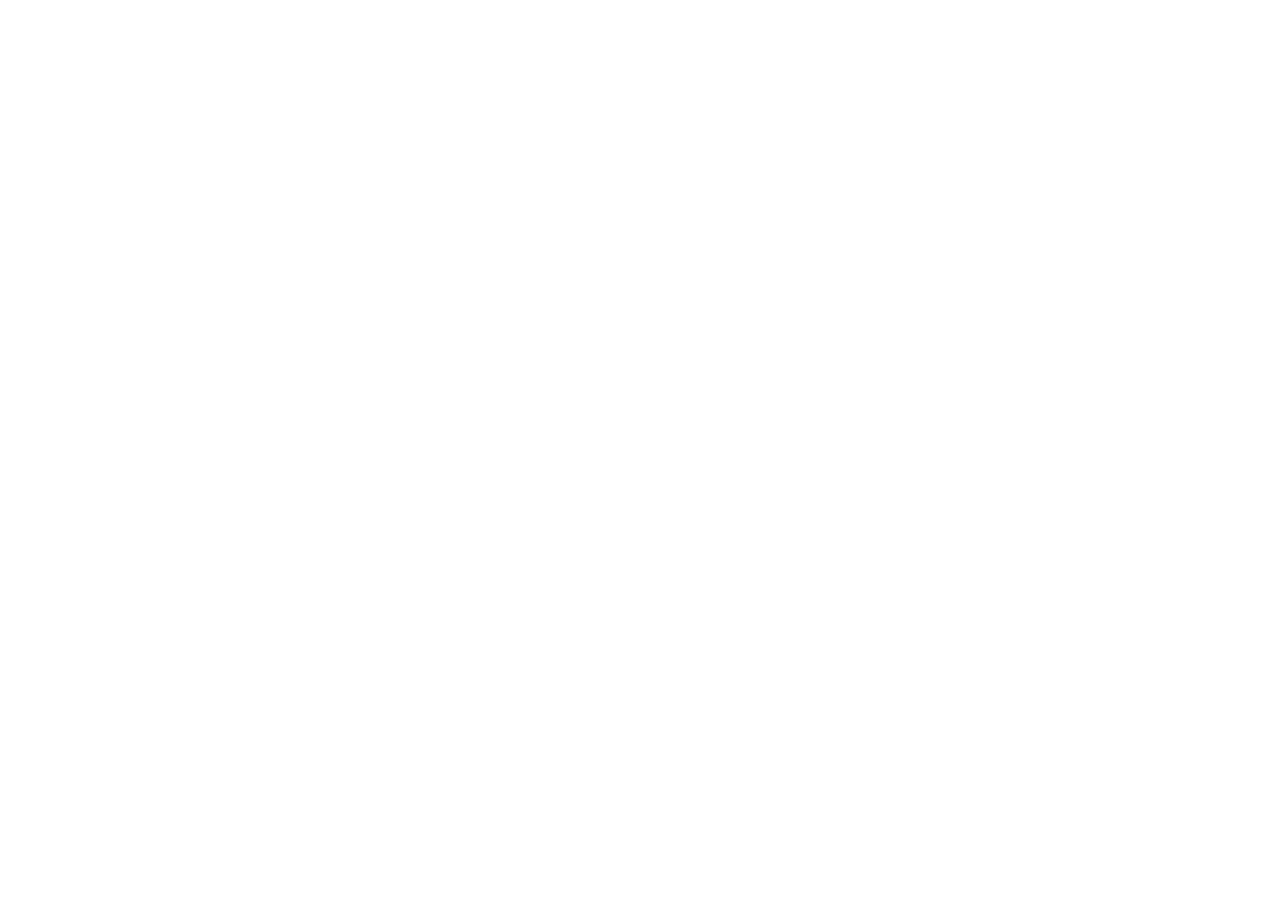
==== index.html @ 0fcdd612 "Du er teit oliver" ====
<!DOCTYPE html>
<html lang="en">
<head>
    <meta charset="UTF-8">
    <meta http-equiv="X-UA-Compatible" content="IE=edge">
    <meta name="viewport" content="width=device-width, initial-scale=1.0">
    <title>Document</title>
</head>
<body>
    <a href="/Undernettsider/faq.html"
</body>
</html>
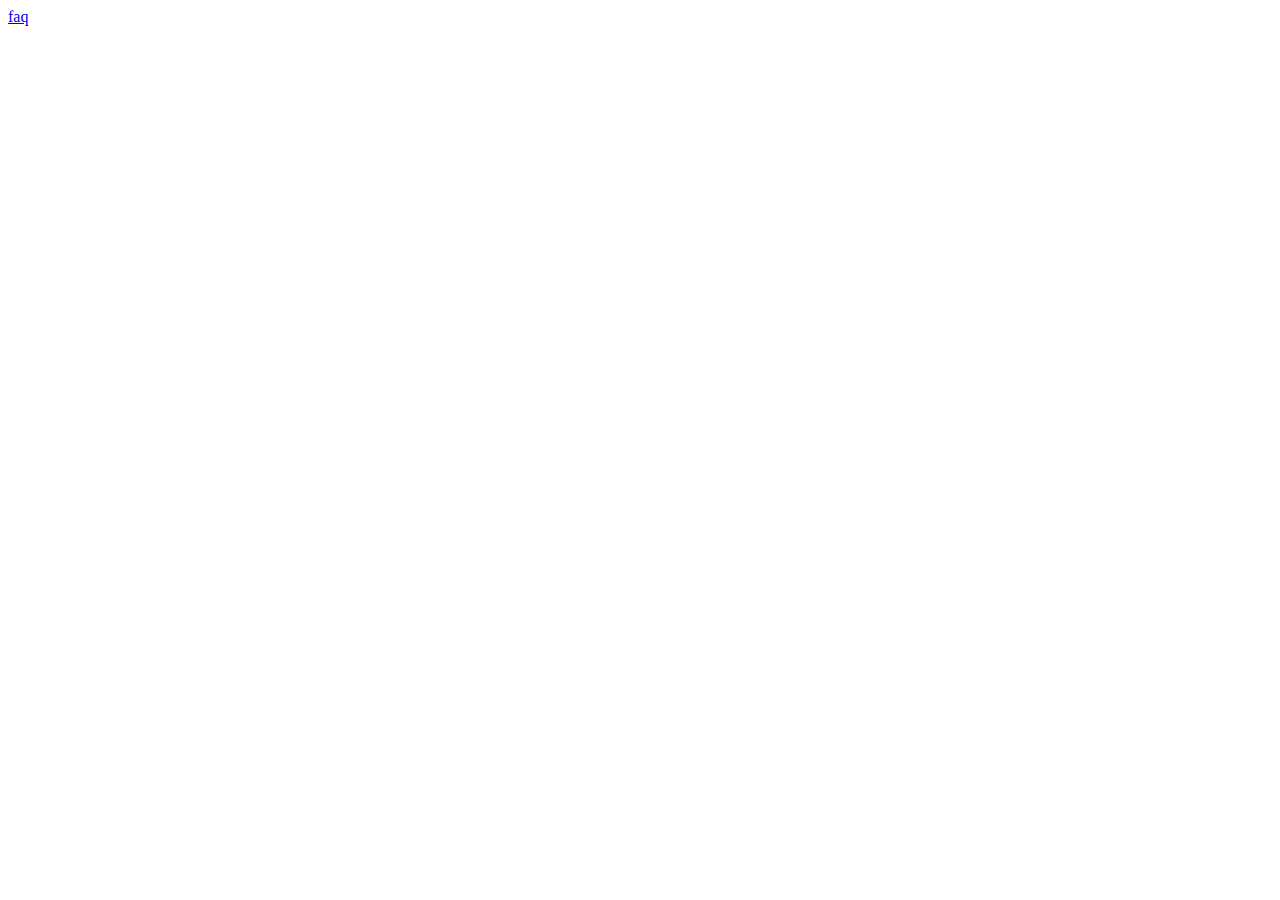
==== commit 8342ba59: "we" ====
--- a/index.html
+++ b/index.html
@@ -7,6 +7,6 @@
     <title>Document</title>
 </head>
 <body>
-    <a href="/Undernettsider/faq.html"
+    <a href="Undernettsider/faq.html">faq</a>
 </body>
 </html>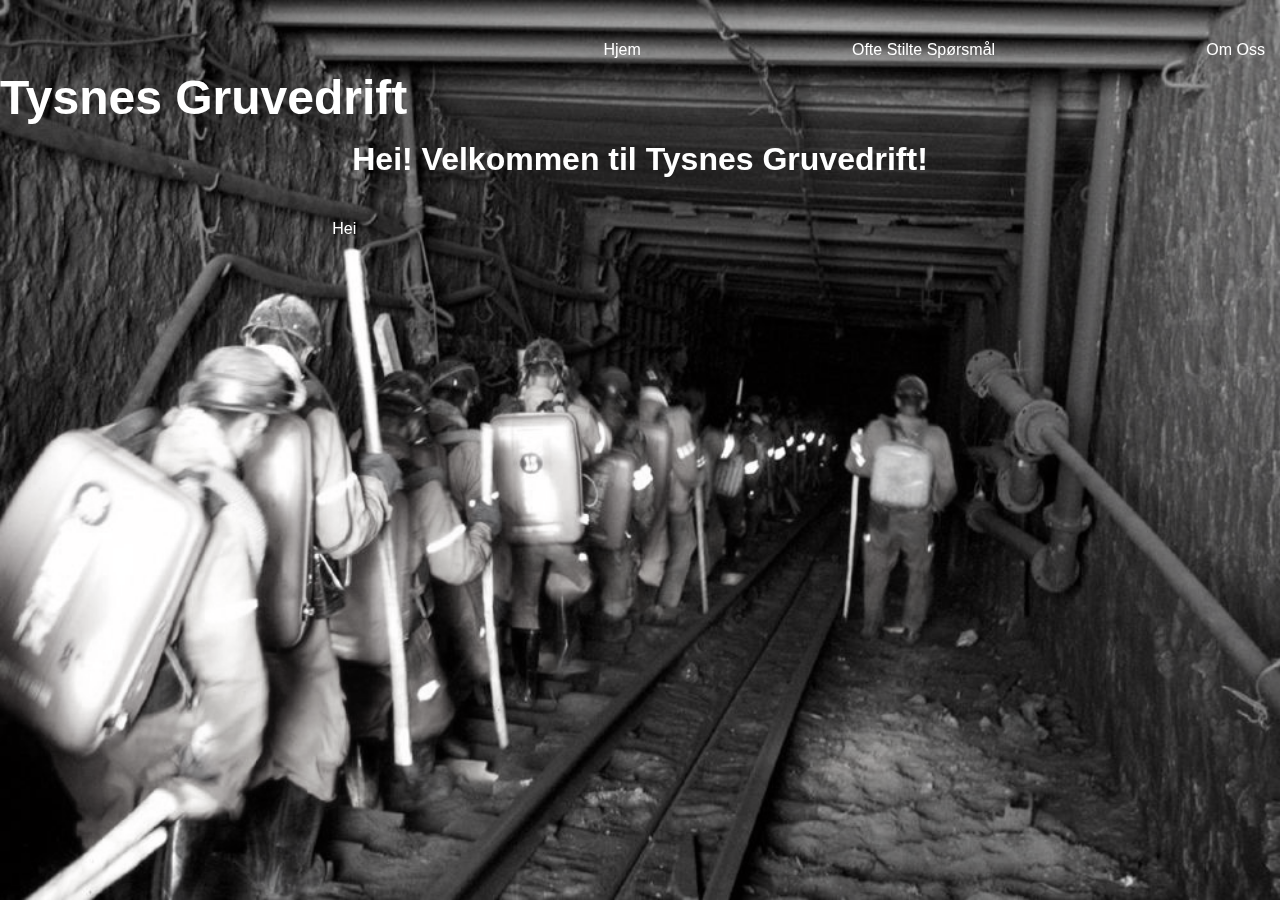
==== commit 8151b804: "dfg" ====
--- a/index.html
+++ b/index.html
@@ -4,9 +4,23 @@
     <meta charset="UTF-8">
     <meta http-equiv="X-UA-Compatible" content="IE=edge">
     <meta name="viewport" content="width=device-width, initial-scale=1.0">
+    <link rel="stylesheet" href="CSS/index.css">
     <title>Document</title>
 </head>
 <body>
-    <a href="Undernettsider/faq.html">faq</a>
+    <img src="../Bilder/gruvedrift.png" id="background" height="100vh">
+
+    <div class="header">
+        <h2>Tysnes Gruvedrift</h2>     
+        <a href="Undernettsider/faq.html" id="button" >Hjem</a>
+        <a href="Undernettsider/faq.html" id="button" >Ofte Stilte Spørsmål</a>
+        <a href="Undernettsider/faq.html" id="button" >Om Oss</a>
+    </div>
+
+    <div class="tekst">
+        <h1>Hei! Velkommen til Tysnes Gruvedrift!</h1>
+        <p>Hei</p>
+    </div>
+    
 </body>
 </html>--- a/CSS/index.css
+++ b/CSS/index.css
@@ -0,0 +1,75 @@
+body{
+    display: flex;
+    flex-direction: column;
+    padding: 0;
+    margin: 0;
+    z-index: 1;
+    align-items: center;
+    overflow: hidden;
+}
+
+.header{
+    display: flex;
+    flex-direction: row;
+    justify-content:space-between;
+    padding: 30px;
+    height: 40px;
+    width: 100%;
+    color: white;
+    font-family: Arial, Helvetica, sans-serif;
+    align-content: center;
+}
+
+h2{
+    display: flex;
+    flex-direction: column;
+    justify-self: flex-start;
+    color: white;
+    font-size: 3em;
+    font-family: Arial, Helvetica, sans-serif;
+}
+
+#button{
+    align-self: center;
+    padding: 20px 40px;
+    background-color: transparent;
+    padding: 15px;
+}
+
+a{
+    text-decoration: none;
+    color: white;
+}
+
+#a:hover{
+    background-color: rgba(rgb(0, 0, 0), rgb(0, 0, 0), rgb(0, 0, 0), 0.9);
+}
+
+#background{
+    background-image: url(../Bilder/gruvedrift.png);
+    display: flex;
+    position: fixed;
+    width: 100%;
+    height: 100%;
+    z-index: -1;
+    padding: 0px;
+    background-position: right 50% top 50%
+}
+
+.gray{
+    background-color: rgba(rgb(255, 255, 255), rgb(255, 255, 255), rgb(0, 0, 0), 0.5);
+    z-index: 100;
+}
+
+.tekst h1{
+    padding: 20px;
+    color: white;
+    font-size: 2em;
+    font-family: Arial, Helvetica, sans-serif;
+}
+
+.tekst p{
+    color: white;
+    font-size: 1em;
+    font-family: Arial, Helvetica, sans-serif;
+}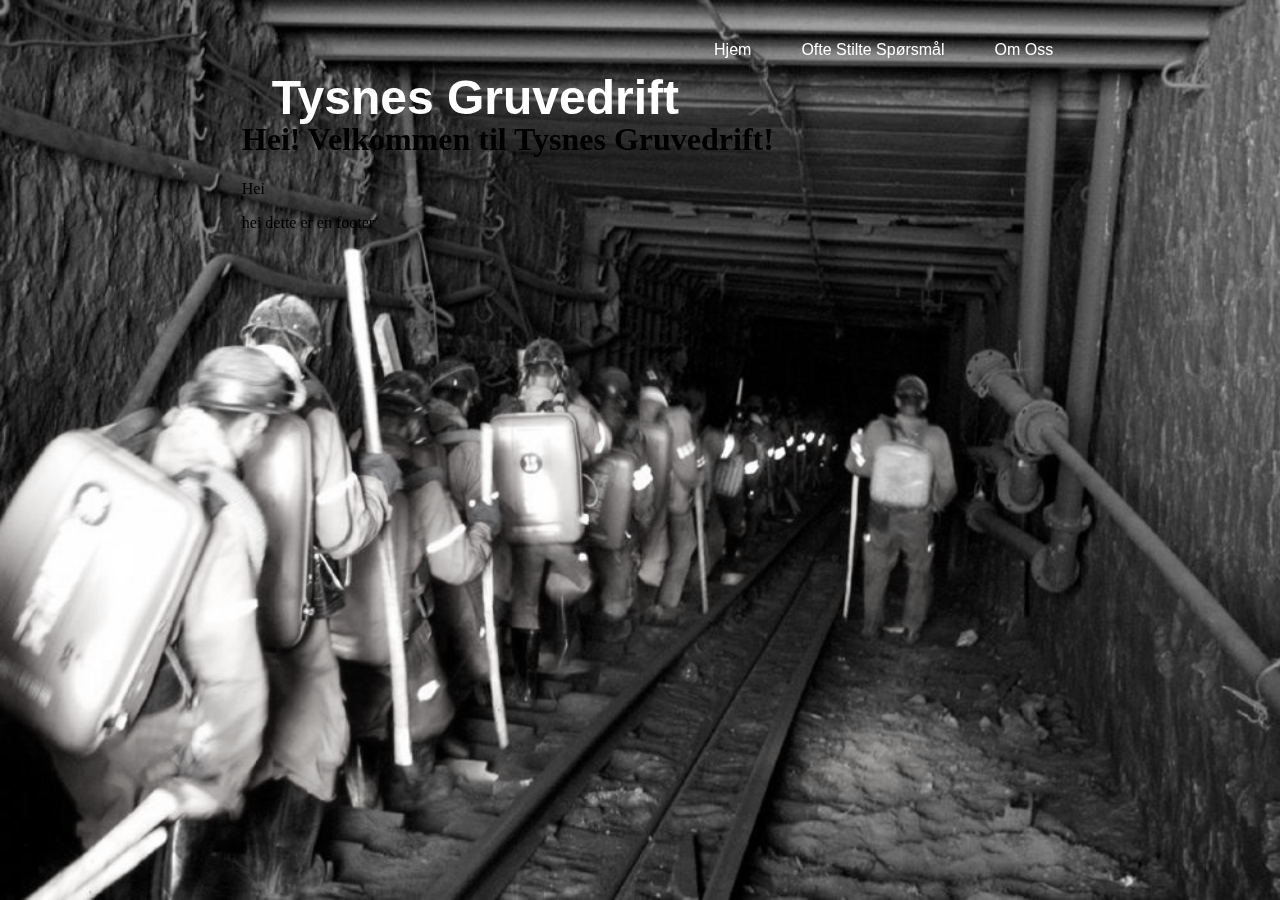
==== commit db97477d: "gridhaisd" ====
--- a/index.html
+++ b/index.html
@@ -9,18 +9,23 @@
 </head>
 <body>
     <img src="../Bilder/gruvedrift.png" id="background" height="100vh">
+    <div class="grid">
 
-    <div class="header">
-        <h2>Tysnes Gruvedrift</h2>     
-        <a href="Undernettsider/faq.html" id="button" >Hjem</a>
-        <a href="Undernettsider/faq.html" id="button" >Ofte Stilte Spørsmål</a>
-        <a href="Undernettsider/faq.html" id="button" >Om Oss</a>
+        <div class="header">
+            <h2>Tysnes Gruvedrift</h2>     
+            <a href="Undernettsider/faq.html" id="button" >Hjem</a>
+            <a href="Undernettsider/faq.html" id="button" >Ofte Stilte Spørsmål</a>
+            <a href="Undernettsider/faq.html" id="button" >Om Oss</a>
+        </div>
+
+        <div class="main">
+            <h1>Hei! Velkommen til Tysnes Gruvedrift!</h1>
+            <p>Hei</p>
+        </div>
+
+        <div class="footer">
+            hei dette er en footer
+        </div>
     </div>
-
-    <div class="tekst">
-        <h1>Hei! Velkommen til Tysnes Gruvedrift!</h1>
-        <p>Hei</p>
-    </div>
-    
 </body>
 </html>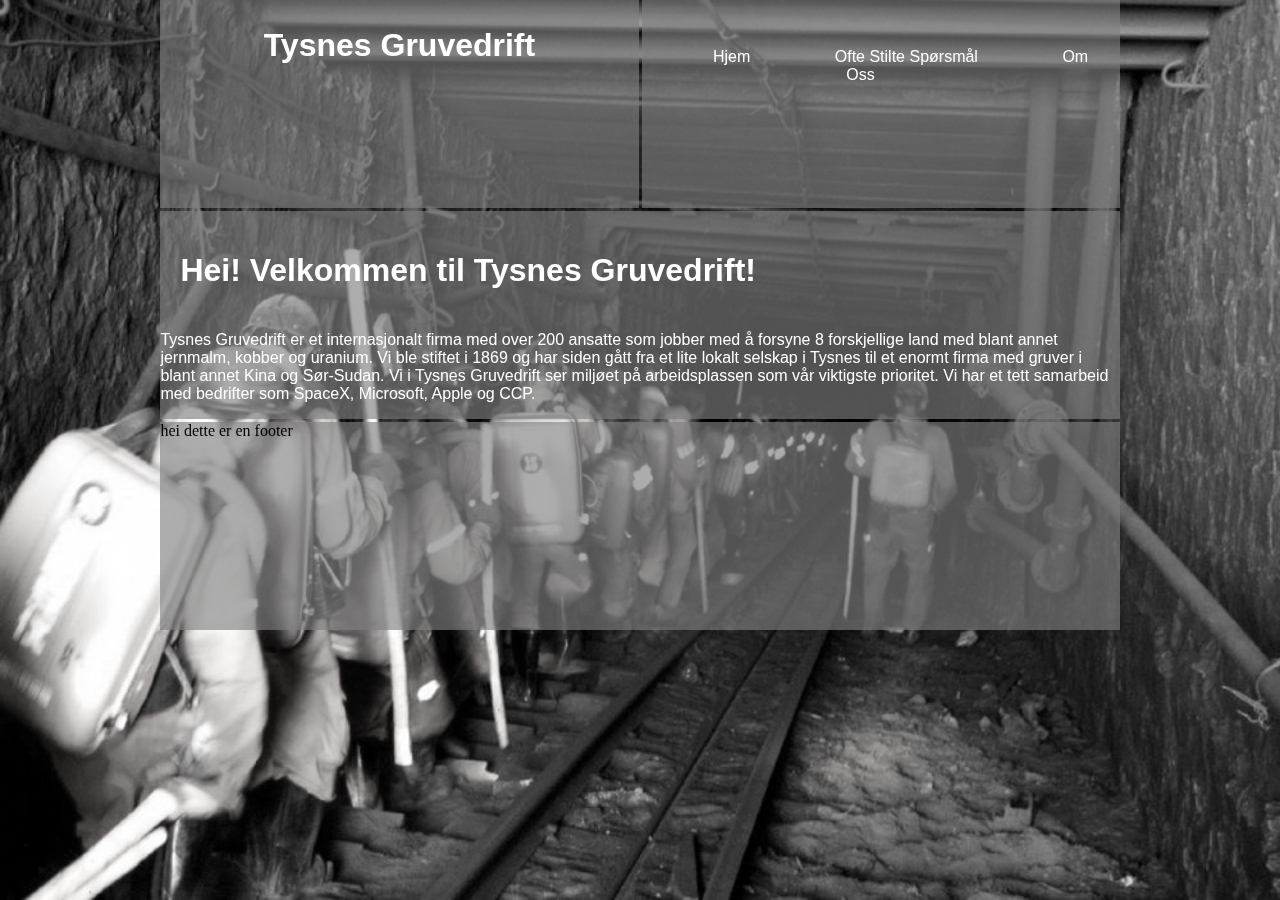
==== commit f6881354: "sdfghj" ====
--- a/index.html
+++ b/index.html
@@ -5,22 +5,25 @@
     <meta http-equiv="X-UA-Compatible" content="IE=edge">
     <meta name="viewport" content="width=device-width, initial-scale=1.0">
     <link rel="stylesheet" href="CSS/index.css">
-    <title>Document</title>
+    <title>Tysnes Gruvedrift</title>
 </head>
 <body>
-    <img src="../Bilder/gruvedrift.png" id="background" height="100vh">
+    <img src="Bilder/gruvedrift.png" id="background" height="100vh">
     <div class="grid">
 
+        <div class="title">
+            <h2>Tysnes Gruvedrift</h2>  
+        </div>
+
         <div class="header">
-            <h2>Tysnes Gruvedrift</h2>     
-            <a href="Undernettsider/faq.html" id="button" >Hjem</a>
-            <a href="Undernettsider/faq.html" id="button" >Ofte Stilte Spørsmål</a>
-            <a href="Undernettsider/faq.html" id="button" >Om Oss</a>
+            <a href="Undernettsider/faq.html">Hjem</a>
+            <a href="Undernettsider/faq.html">Ofte Stilte Spørsmål</a>
+            <a href="Undernettsider/faq.html">Om Oss</a>   
         </div>
 
         <div class="main">
             <h1>Hei! Velkommen til Tysnes Gruvedrift!</h1>
-            <p>Hei</p>
+            <p>Tysnes Gruvedrift er et internasjonalt firma med over 200 ansatte som jobber med å forsyne 8 forskjellige land med blant annet  jernmalm, kobber og uranium. Vi ble stiftet i 1869 og har siden gått fra et lite lokalt selskap i Tysnes til et enormt firma med gruver i blant annet Kina og Sør-Sudan. Vi i Tysnes Gruvedrift ser miljøet på arbeidsplassen som vår viktigste prioritet. Vi har et tett samarbeid med bedrifter som SpaceX, Microsoft, Apple og CCP.</p>
         </div>
 
         <div class="footer">
--- a/CSS/index.css
+++ b/CSS/index.css
@@ -1,6 +1,4 @@
 body{
-    display: flex;
-    flex-direction: column;
     padding: 0;
     margin: 0;
     z-index: 1;
@@ -8,35 +6,40 @@
     overflow: hidden;
 }
 
+.grid{
+    display: grid; 
+    grid-gap: 3px;
+    grid-template-columns: 1fr 1fr 1fr 1fr 1fr 1fr 1fr 1fr;
+    grid-template-rows: 1fr 1fr 1fr;
+    grid-template-areas:
+    ". title title title header header header ."
+    ". main main main main main main ."
+    ". footer footer footer footer footer footer .";
+}
+
+
 .header{
-    display: flex;
-    flex-direction: row;
-    justify-content:space-between;
-    padding: 30px;
-    height: 40px;
-    width: 100%;
+    padding-top: 10%;
+    grid-area: header;
     color: white;
     font-family: Arial, Helvetica, sans-serif;
-    align-content: center;
+    text-align: center;
+}
+
+.title{
+    grid-area: title;
+    text-align: center;
 }
 
 h2{
-    display: flex;
-    flex-direction: column;
-    justify-self: flex-start;
     color: white;
-    font-size: 3em;
+    font-size: 2em;
     font-family: Arial, Helvetica, sans-serif;
 }
 
-#button{
+a{
     align-self: center;
     padding: 20px 40px;
-    background-color: transparent;
-    padding: 15px;
-}
-
-a{
     text-decoration: none;
     color: white;
 }
@@ -45,15 +48,18 @@
     background-color: rgba(rgb(0, 0, 0), rgb(0, 0, 0), rgb(0, 0, 0), 0.9);
 }
 
+.p{
+    color: white;
+}
+
 #background{
-    background-image: url(../Bilder/gruvedrift.png);
-    display: flex;
     position: fixed;
+    background-repeat: no-repeat;
     width: 100%;
     height: 100%;
     z-index: -1;
     padding: 0px;
-    background-position: right 50% top 50%
+    background-size: cover;
 }
 
 .gray{
@@ -61,15 +67,30 @@
     z-index: 100;
 }
 
-.tekst h1{
+.main h1{
     padding: 20px;
     color: white;
     font-size: 2em;
     font-family: Arial, Helvetica, sans-serif;
 }
 
-.tekst p{
+.main p{
     color: white;
     font-size: 1em;
     font-family: Arial, Helvetica, sans-serif;
+}
+
+.main{
+    grid-area: main;
+}
+
+.footer{
+    grid-area: footer;
+}
+
+.grid div:nth-child(even) {
+    background-color: rgba(128, 128, 128, 0.644);
+}
+.grid div:nth-child(odd) {
+    background-color: rgba(128, 128, 128, 0.644);
 }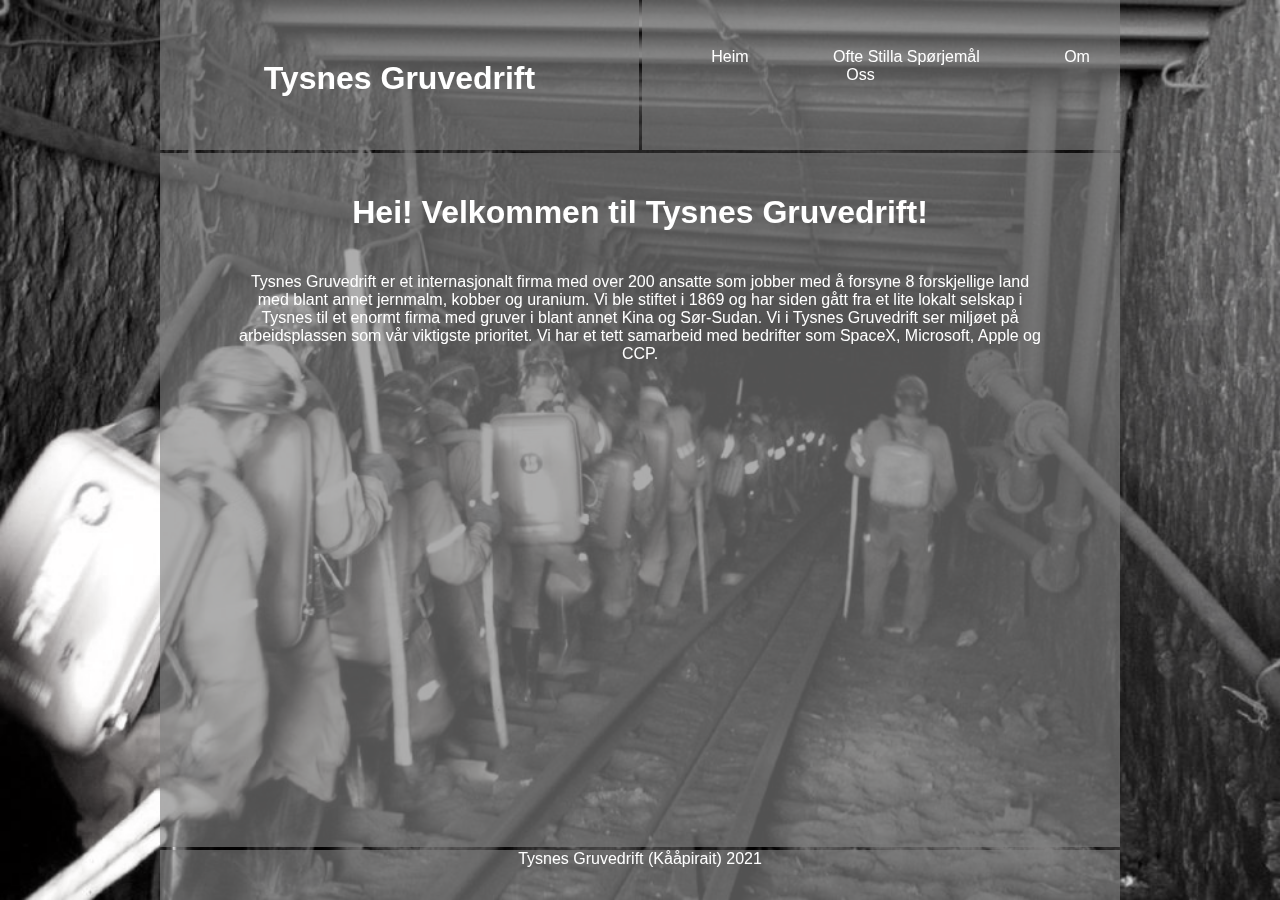
==== commit 8e9c8afd: "wertyuk" ====
--- a/index.html
+++ b/index.html
@@ -5,6 +5,7 @@
     <meta http-equiv="X-UA-Compatible" content="IE=edge">
     <meta name="viewport" content="width=device-width, initial-scale=1.0">
     <link rel="stylesheet" href="CSS/index.css">
+    <link rel="icon" href="Bilder/ut_pa_eventyr.png">
     <title>Tysnes Gruvedrift</title>
 </head>
 <body>
@@ -16,8 +17,8 @@
         </div>
 
         <div class="header">
-            <a href="Undernettsider/faq.html">Hjem</a>
-            <a href="Undernettsider/faq.html">Ofte Stilte Spørsmål</a>
+            <a href="Undernettsider/faq.html">Heim</a>
+            <a href="Undernettsider/faq.html">Ofte Stilla Spørjemål</a>
             <a href="Undernettsider/faq.html">Om Oss</a>   
         </div>
 
@@ -27,7 +28,7 @@
         </div>
 
         <div class="footer">
-            hei dette er en footer
+            Tysnes Gruvedrift (Kååpirait) 2021
         </div>
     </div>
 </body>
--- a/CSS/index.css
+++ b/CSS/index.css
@@ -10,13 +10,13 @@
     display: grid; 
     grid-gap: 3px;
     grid-template-columns: 1fr 1fr 1fr 1fr 1fr 1fr 1fr 1fr;
-    grid-template-rows: 1fr 1fr 1fr;
+    grid-template-rows: 150px 1fr 50px;
+    min-height: 100vh;
     grid-template-areas:
     ". title title title header header header ."
     ". main main main main main main ."
     ". footer footer footer footer footer footer .";
 }
-
 
 .header{
     padding-top: 10%;
@@ -27,6 +27,7 @@
 }
 
 .title{
+    padding-top: 7%;
     grid-area: title;
     text-align: center;
 }
@@ -81,11 +82,17 @@
 }
 
 .main{
+    text-align: center;
     grid-area: main;
+    padding-left: 75px;
+    padding-right: 75px;
 }
 
 .footer{
     grid-area: footer;
+    color: white;
+    text-align: center;
+    font-family: Arial, Helvetica, sans-serif;
 }
 
 .grid div:nth-child(even) {
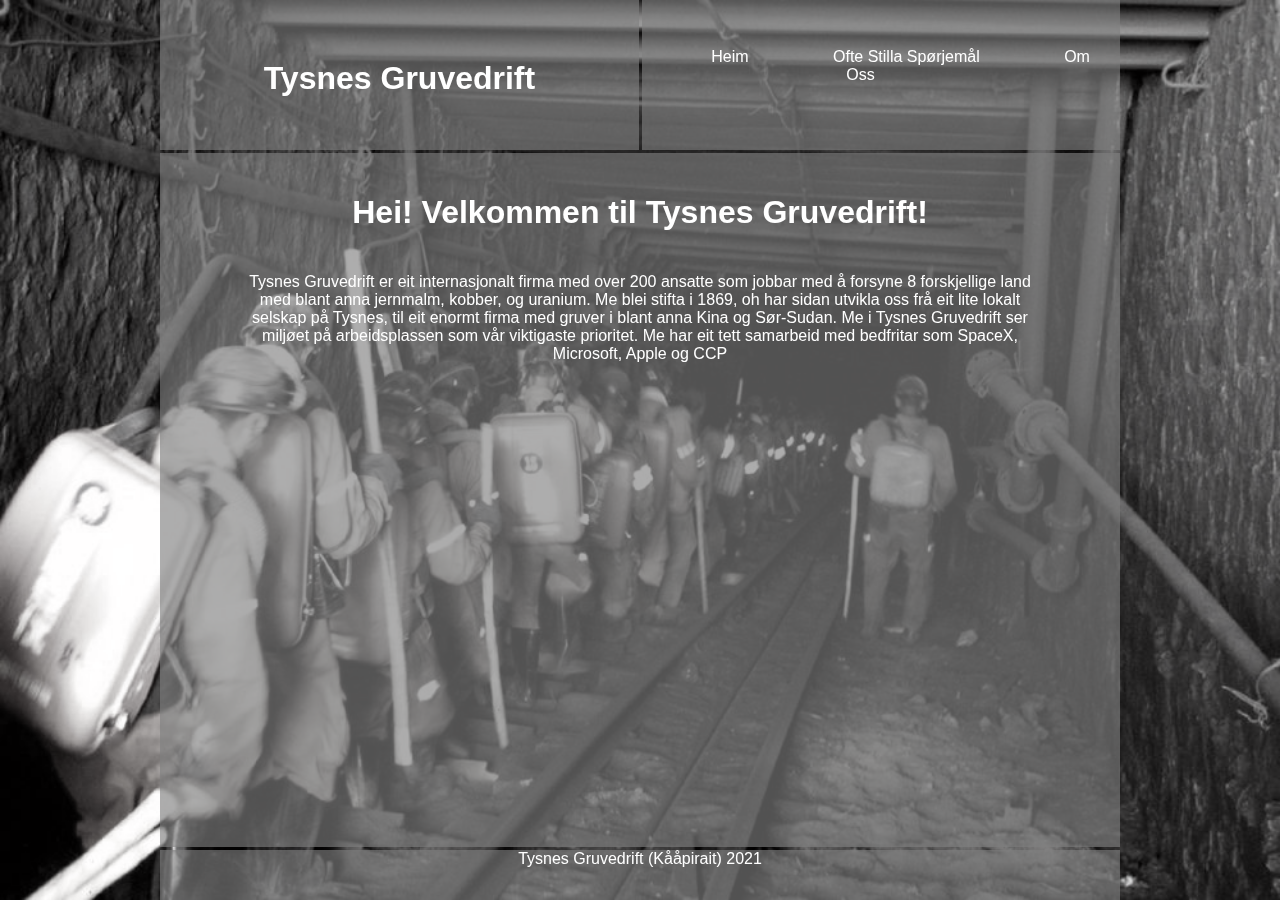
==== commit 5065df94: "dfgh" ====
--- a/index.html
+++ b/index.html
@@ -17,14 +17,14 @@
         </div>
 
         <div class="header">
-            <a href="Undernettsider/faq.html">Heim</a>
+            <a href="index.html">Heim</a>
             <a href="Undernettsider/faq.html">Ofte Stilla Spørjemål</a>
-            <a href="Undernettsider/faq.html">Om Oss</a>   
+            <a href="#">Om Oss</a>   
         </div>
 
         <div class="main">
             <h1>Hei! Velkommen til Tysnes Gruvedrift!</h1>
-            <p>Tysnes Gruvedrift er et internasjonalt firma med over 200 ansatte som jobber med å forsyne 8 forskjellige land med blant annet  jernmalm, kobber og uranium. Vi ble stiftet i 1869 og har siden gått fra et lite lokalt selskap i Tysnes til et enormt firma med gruver i blant annet Kina og Sør-Sudan. Vi i Tysnes Gruvedrift ser miljøet på arbeidsplassen som vår viktigste prioritet. Vi har et tett samarbeid med bedrifter som SpaceX, Microsoft, Apple og CCP.</p>
+            <p>Tysnes Gruvedrift er eit internasjonalt firma med over 200 ansatte som jobbar med å forsyne 8 forskjellige land med blant anna jernmalm, kobber, og uranium. Me blei stifta i 1869, oh har sidan utvikla oss frå eit lite lokalt selskap på Tysnes, til eit enormt firma med gruver i blant anna Kina og Sør-Sudan. Me i Tysnes Gruvedrift ser miljøet på arbeidsplassen som vår viktigaste prioritet. Me har eit tett samarbeid med bedfritar som SpaceX, Microsoft, Apple og CCP</p>
         </div>
 
         <div class="footer">
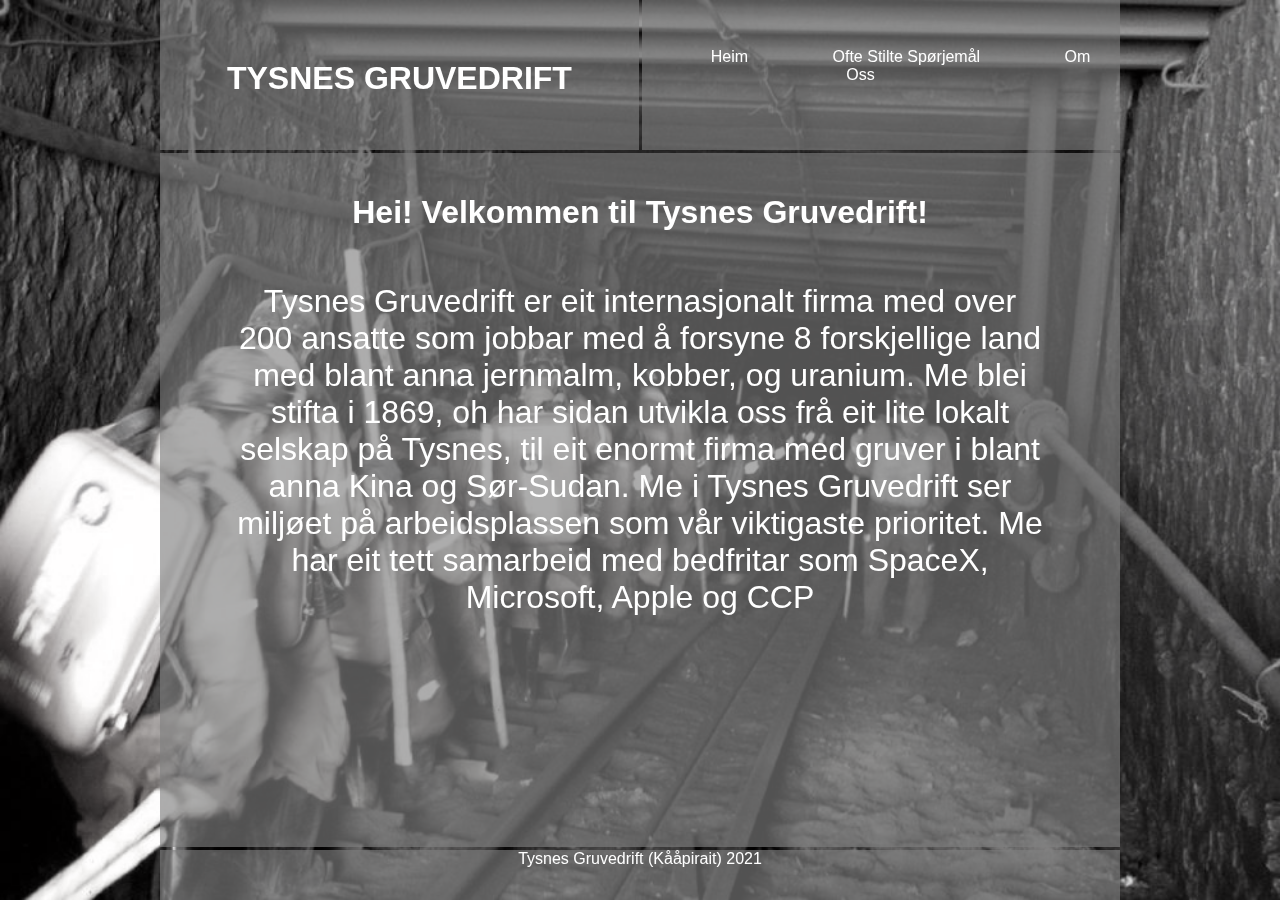
==== commit 060cd7df: "thjk" ====
--- a/index.html
+++ b/index.html
@@ -13,12 +13,12 @@
     <div class="grid">
 
         <div class="title">
-            <h2>Tysnes Gruvedrift</h2>  
+            <h2>TYSNES GRUVEDRIFT</h2>  
         </div>
 
         <div class="header">
             <a href="index.html">Heim</a>
-            <a href="Undernettsider/faq.html">Ofte Stilla Spørjemål</a>
+            <a href="Undernettsider/faq.html">Ofte Stilte Spørjemål</a>
             <a href="#">Om Oss</a>   
         </div>
 
--- a/CSS/index.css
+++ b/CSS/index.css
@@ -2,8 +2,6 @@
     padding: 0;
     margin: 0;
     z-index: 1;
-    align-items: center;
-    overflow: hidden;
 }
 
 .grid{
@@ -45,13 +43,10 @@
     color: white;
 }
 
-#a:hover{
-    background-color: rgba(rgb(0, 0, 0), rgb(0, 0, 0), rgb(0, 0, 0), 0.9);
-}
-
-.p{
-    color: white;
-}
+    .grid .main p{
+        color: white;
+        font-size: 2em;
+    }
 
 #background{
     position: fixed;
@@ -61,11 +56,6 @@
     z-index: -1;
     padding: 0px;
     background-size: cover;
-}
-
-.gray{
-    background-color: rgba(rgb(255, 255, 255), rgb(255, 255, 255), rgb(0, 0, 0), 0.5);
-    z-index: 100;
 }
 
 .main h1{
